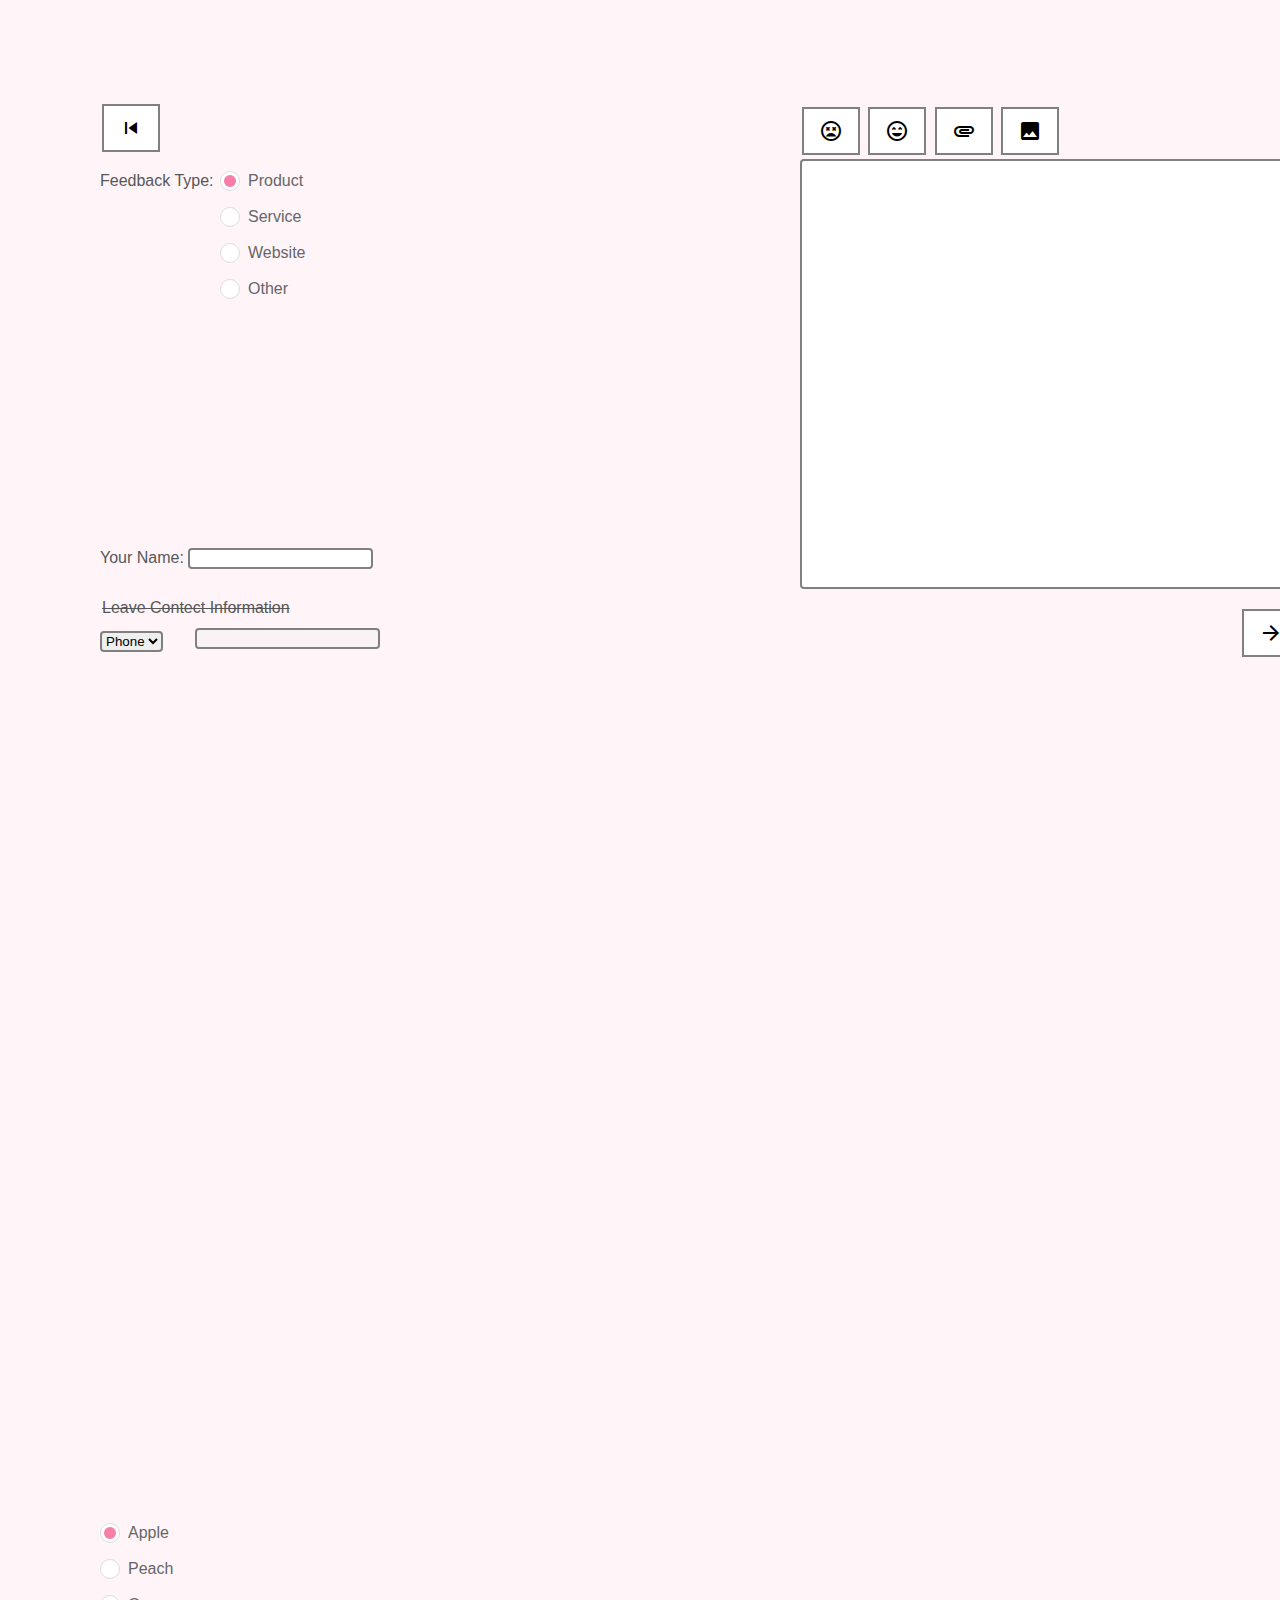
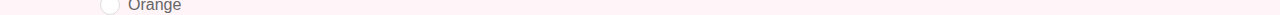
==== form.html @ 67910129 "Add files via upload" ====
<html>
<header>
   <title>Feedback</title>
   <link rel="stylesheet" type="text/css" href="form.css"/>
    <link href="https://fonts.googleapis.com/icon?family=Material+Icons"
    rel="stylesheet">
</header>
<body bgcolor="#fff5f9">
<div id="screen">  
<div>
<button onclick="window.location.href='index.html'"><i class="material-icons"  > skip_previous</i></button>
</div>
<div>
  <div>
    <p>  Feedback Type: </p>
  </div>
  <div id="div1">
  <form action="#">
  <p>
    <input type="radio" id="test1" name="radio-group" checked>
    <label for="test1">Product</label>
  </p>
  <p>
    <input type="radio" id="test2" name="radio-group">
    <label for="test2">Service</label>
  </p>
  <p>
    <input type="radio" id="test3" name="radio-group">
    <label for="test3">Website</label>
  </p>
  <p>
    <input type="radio" id="test4" name="radio-group">
    <label for="test4">Other</label>
  </p>
</form>

  </div>
</div>
<div>
  <br><br><br><br><br><br><br><br><br><br><br>
  <form>
  Your Name:
  <input type="text" name="name" required>
  </form>
</div>
<div >
  
       
    <button onclick="turn1()" id="check1">Leave Contect Information</button>
</div>
<div >
 <form >
  <select name="contectI" >
    <option value="Phone">Phone</option>
    <option value="E-Mail">E-Mail</option>
  </select>
  <br><br>
 </form>
</div>
<div id="div2">
  <form>
  
  <input type="text" name="contect" id = "input1" disabled required>
  </form>
</div>
<div class="left_margin" id="div3">
  
  <button onclick="turnred()"><i class="material-icons" id="red">sentiment_very_dissatisfied</i></button>
  <button onclick="turngreen()"><i class="material-icons" id="green">sentiment_very_satisfied</i></button> 
  <button ><i class="material-icons" >attachment</i></button>   
  <button ><i class="material-icons" >image</i></button> 
 
  <form>
  
  <input type="text" id="inputform" name="context">
  </form>
  <button id="div4"><i class="material-icons" >arrow_forward</i></button> 
</div>


<form action="#">
  <p>
    <input type="radio" id="test1" name="radio-group" checked>
    <label for="test1">Apple</label>
  </p>
  <p>
    <input type="radio" id="test2" name="radio-group">
    <label for="test2">Peach</label>
  </p>
  <p>
    <input type="radio" id="test3" name="radio-group">
    <label for="test3">Orange</label>
  </p>
</form>



</div>
<script src="form.js">

</script>
</body>
</html>
---- form.css ----
/* 
	Global classes 
					*/


body {
	
	background-repeat: no-repeat;
	font-family: Avenir, sans-serif;
	margin: 0;
	color: #575757;

}


#screen {                      
	height: 800px;
	width: 1200px;
	margin: 100px 100px;

}

#inputform{
	height: 430px;
	width: 500px;



}





form{

	border-color: coral

}

.left_margin {             /*   albums` names styling in albums.html  */
  	float: left;
  	margin-right: 10px;
}

#div1{
	position: relative;
	left:120px;top:-35px;
}

#div2{
	position: relative;
	left:95px;top:-58px;
}

#div3{
	height: 800px;
	width: 1200px;
	position: relative;
	left:700px;top:-620px;
}

#div4{
	position: relative;
	left:440px;
}


#att{

	position: relative;
	left:40px;
}

#check1{
	border: 0px;
	text-decoration: line-through;
	background-color:transparent;
	color: #575757;
	padding-left: 0px;
}

button{
	background-color: white;
  	border: 2px solid grey;
  	color: black;
  	padding: 10px 15px;
  	text-align: center;
  	text-decoration: none;
  	display: inline-block;
  	font-size: 16px;
  	margin: 4px 2px;
  	cursor: pointer;

}

input{
	border: 2px solid grey;
  	border-radius: 4px;
	box-sizing: border-box;
}

select{
	border: 2px solid grey;
  	border-radius: 4px;
}

[type="radio"]:checked,
[type="radio"]:not(:checked) {
    position: absolute;
    left: -9999px;
}
[type="radio"]:checked + label,
[type="radio"]:not(:checked) + label
{
    position: relative;
    padding-left: 28px;
    cursor: pointer;
    line-height: 20px;
    display: inline-block;
    color: #666;
}
[type="radio"]:checked + label:before,
[type="radio"]:not(:checked) + label:before {
    content: '';
    position: absolute;
    left: 0;
    top: 0;
    width: 18px;
    height: 18px;
    border: 1px solid #ddd;
    border-radius: 100%;
    background: #fff;
}
[type="radio"]:checked + label:after,
[type="radio"]:not(:checked) + label:after {
    content: '';
    width: 12px;
    height: 12px;
    background: #F87DA9;
    position: absolute;
    top: 4px;
    left: 4px;
    border-radius: 100%;
    -webkit-transition: all 0.2s ease;
    transition: all 0.2s ease;
}
[type="radio"]:not(:checked) + label:after {
    opacity: 0;
    -webkit-transform: scale(0);
    transform: scale(0);
}
[type="radio"]:checked + label:after {
    opacity: 1;
    -webkit-transform: scale(1);
    transform: scale(1);
}
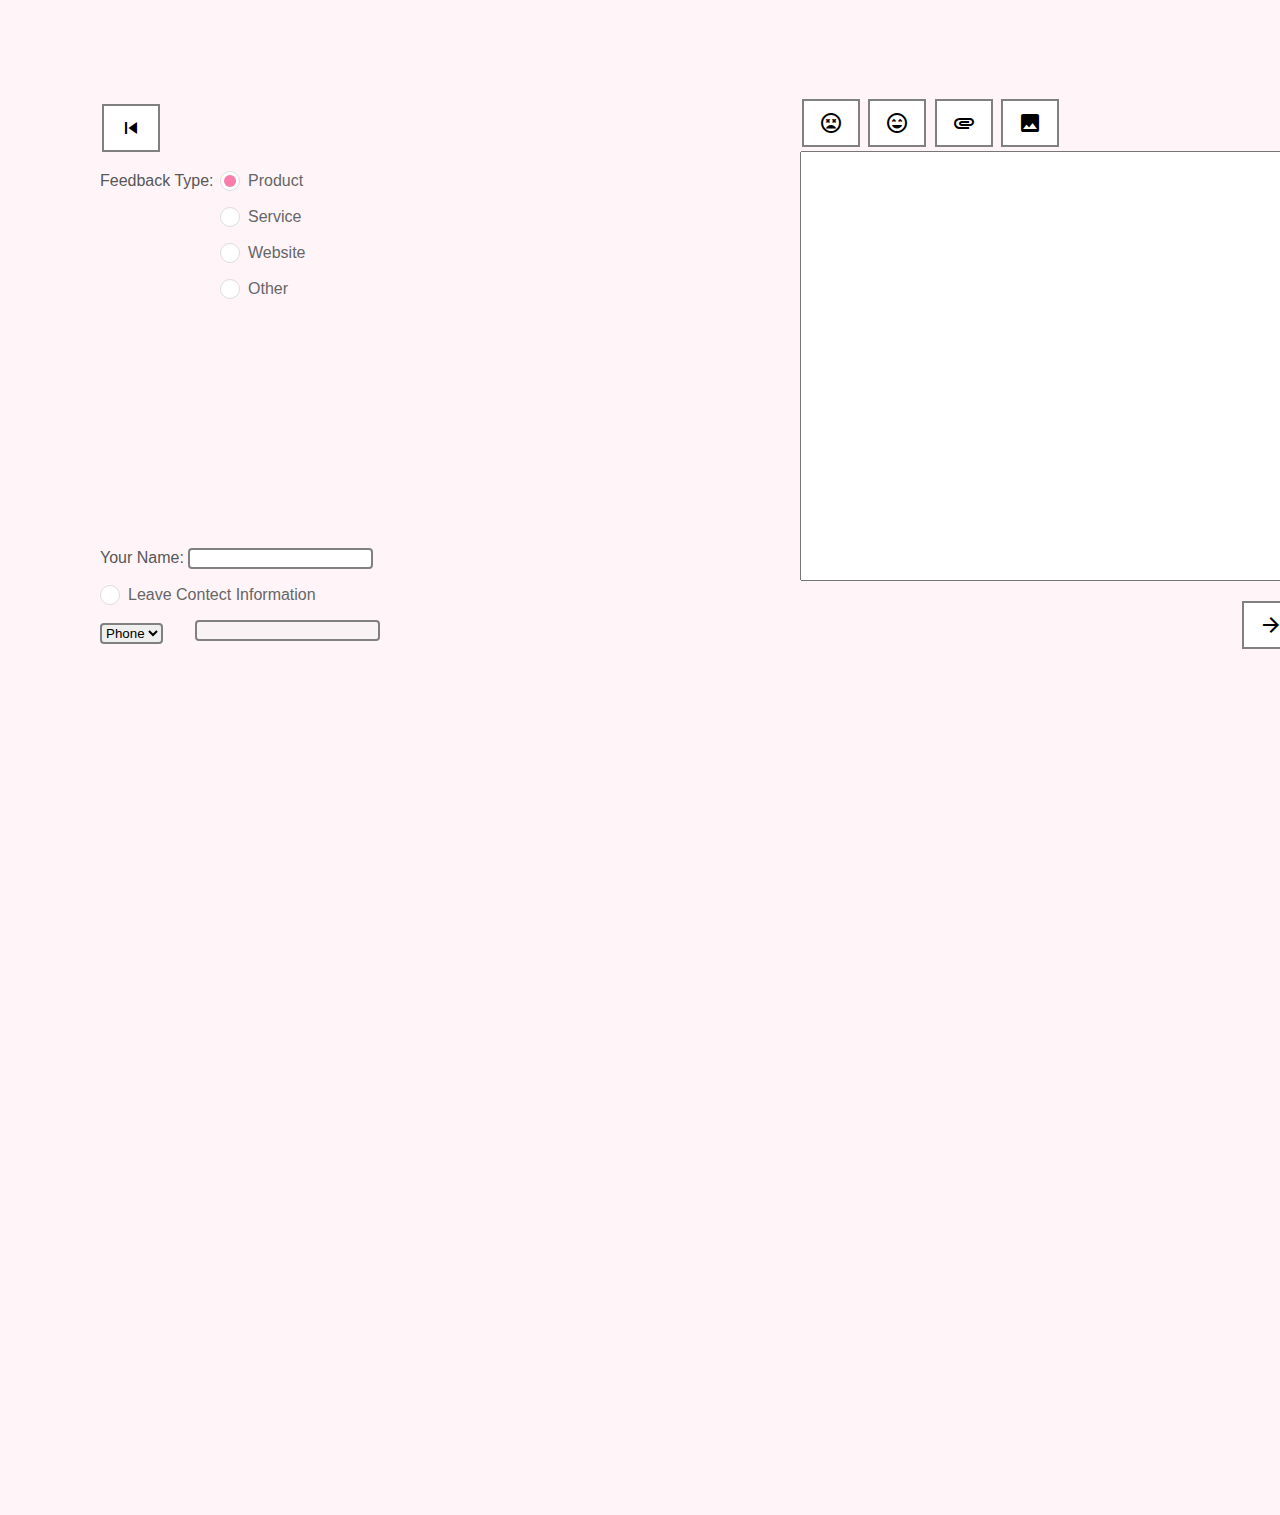
==== commit 06ab500f: "Add files via upload" ====
--- a/form.html
+++ b/form.html
@@ -45,12 +45,21 @@
 </div>
 <div >
   
-       
-    <button onclick="turn1()" id="check1">Leave Contect Information</button>
+<input type="checkbox" id="test5" name="radio-group"  onclick="turn1()">
+  <label for="test5">Leave Contect Information</label>
+
+
+
+<!--    <p>
+    <input type="radio" id="test5" name="radio-group" onclick="turn1()">
+    <label for="test5">Leave Contect Information</label>
+  </p>  
+  <button onclick="turn1()" id="check1">Leave Contect Information</button>       -->
 </div>
 <div >
+  <br>
  <form >
-  <select name="contectI" >
+  <select name="contactI" >
     <option value="Phone">Phone</option>
     <option value="E-Mail">E-Mail</option>
   </select>
@@ -60,7 +69,7 @@
 <div id="div2">
   <form>
   
-  <input type="text" name="contect" id = "input1" disabled required>
+  <input type="text" name="contact" id = "input1" disabled required>
   </form>
 </div>
 <div class="left_margin" id="div3">
@@ -72,26 +81,13 @@
  
   <form>
   
-  <input type="text" id="inputform" name="context">
+  <textarea type="text" id="inputform" name="context"></textarea>
   </form>
-  <button id="div4"><i class="material-icons" >arrow_forward</i></button> 
+  <button id="div4" onclick="window.location.href='DataVisualization.html'"><i class="material-icons" >arrow_forward</i></button>
 </div>
 
 
-<form action="#">
-  <p>
-    <input type="radio" id="test1" name="radio-group" checked>
-    <label for="test1">Apple</label>
-  </p>
-  <p>
-    <input type="radio" id="test2" name="radio-group">
-    <label for="test2">Peach</label>
-  </p>
-  <p>
-    <input type="radio" id="test3" name="radio-group">
-    <label for="test3">Orange</label>
-  </p>
-</form>
+
 
 
 
--- a/form.css
+++ b/form.css
@@ -154,4 +154,56 @@
     opacity: 1;
     -webkit-transform: scale(1);
     transform: scale(1);
+}
+
+
+[type="checkbox"]:checked,
+[type="checkbox"]:not(:checked) {
+    position: absolute;
+    left: -9999px;
+}
+[type="checkbox"]:checked + label,
+[type="checkbox"]:not(:checked) + label
+{
+    position: relative;
+    padding-left: 28px;
+    cursor: pointer;
+    line-height: 20px;
+    display: inline-block;
+    color: #666;
+}
+[type="checkbox"]:checked + label:before,
+[type="checkbox"]:not(:checked) + label:before {
+    content: '';
+    position: absolute;
+    left: 0;
+    top: 0;
+    width: 18px;
+    height: 18px;
+    border: 1px solid #ddd;
+    border-radius: 100%;
+    background: #fff;
+}
+[type="checkbox"]:checked + label:after,
+[type="checkbox"]:not(:checked) + label:after {
+    content: '';
+    width: 12px;
+    height: 12px;
+    background: #F87DA9;
+    position: absolute;
+    top: 4px;
+    left: 4px;
+    border-radius: 100%;
+    -webkit-transition: all 0.2s ease;
+    transition: all 0.2s ease;
+}
+[type="checkbox"]:not(:checked) + label:after {
+    opacity: 0;
+    -webkit-transform: scale(0);
+    transform: scale(0);
+}
+[type="checkbox"]:checked + label:after {
+    opacity: 1;
+    -webkit-transform: scale(1);
+    transform: scale(1);
 }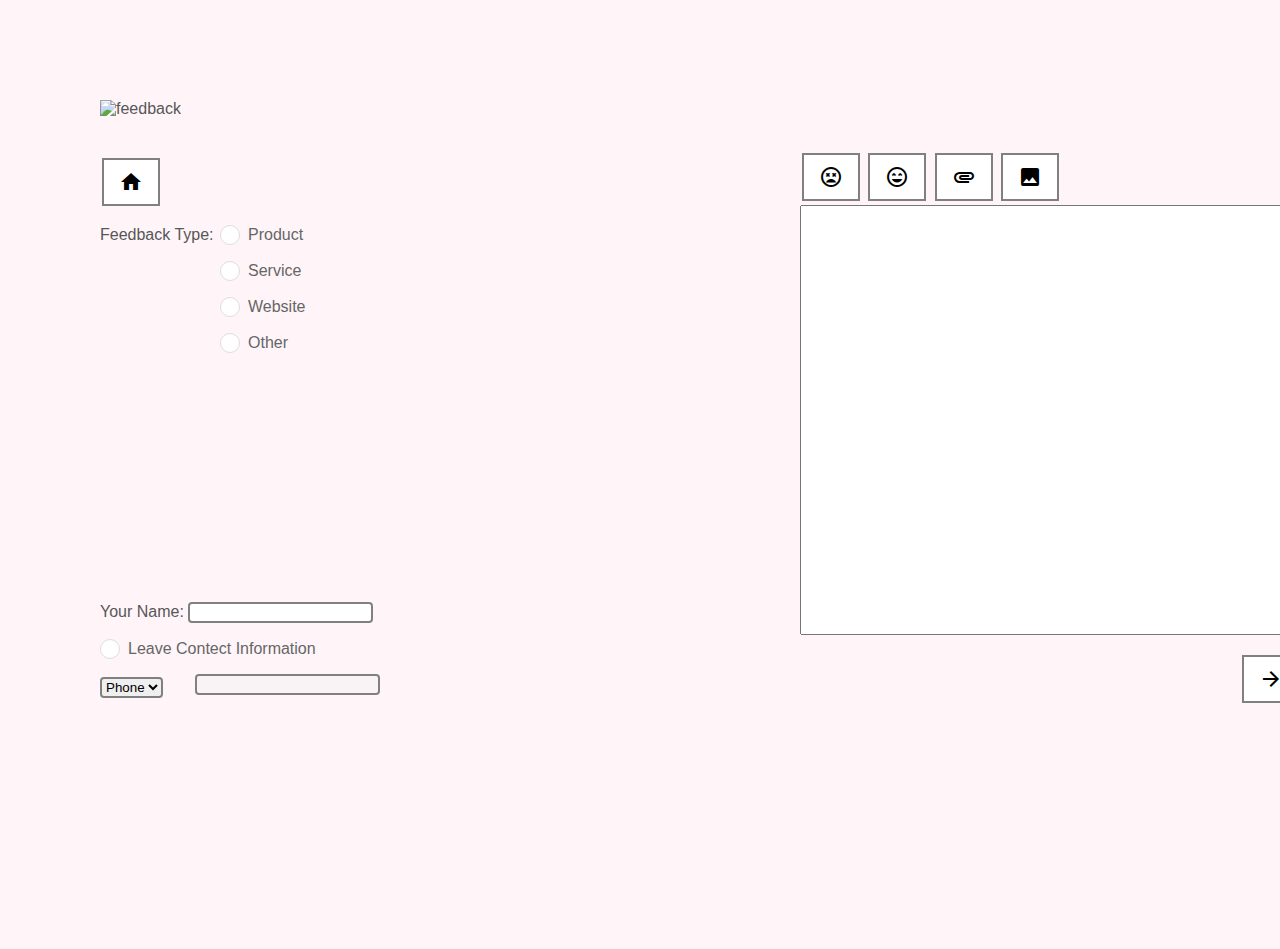
==== commit 77e91fa0: "Add files via upload" ====
--- a/form.html
+++ b/form.html
@@ -6,9 +6,11 @@
     rel="stylesheet">
 </header>
 <body bgcolor="#fff5f9">
-<div id="screen">  
+<div id="screen">
+  <img id="pic1" src="img/feedback.png" alt="feedback" >  
+  <br><br><br>
 <div>
-<button onclick="window.location.href='index.html'"><i class="material-icons"  > skip_previous</i></button>
+<button onclick="window.location.href='index.html'"><i class="material-icons"  > home</i></button>
 </div>
 <div>
   <div>
@@ -17,7 +19,7 @@
   <div id="div1">
   <form action="#">
   <p>
-    <input type="radio" id="test1" name="radio-group" checked>
+    <input type="radio" id="test1" name="radio-group" >
     <label for="test1">Product</label>
   </p>
   <p>
@@ -83,7 +85,7 @@
   
   <textarea type="text" id="inputform" name="context"></textarea>
   </form>
-  <button id="div4" onclick="window.location.href='DataVisualization.html'"><i class="material-icons" >arrow_forward</i></button>
+  <button id="div4" onclick="turnforward()"><i class="material-icons" >arrow_forward</i></button>
 </div>
 
 
--- a/form.css
+++ b/form.css
@@ -1,7 +1,7 @@
 /* 
 	Global classes 
 					*/
-
+html { height:100%; }
 
 body {
 	
